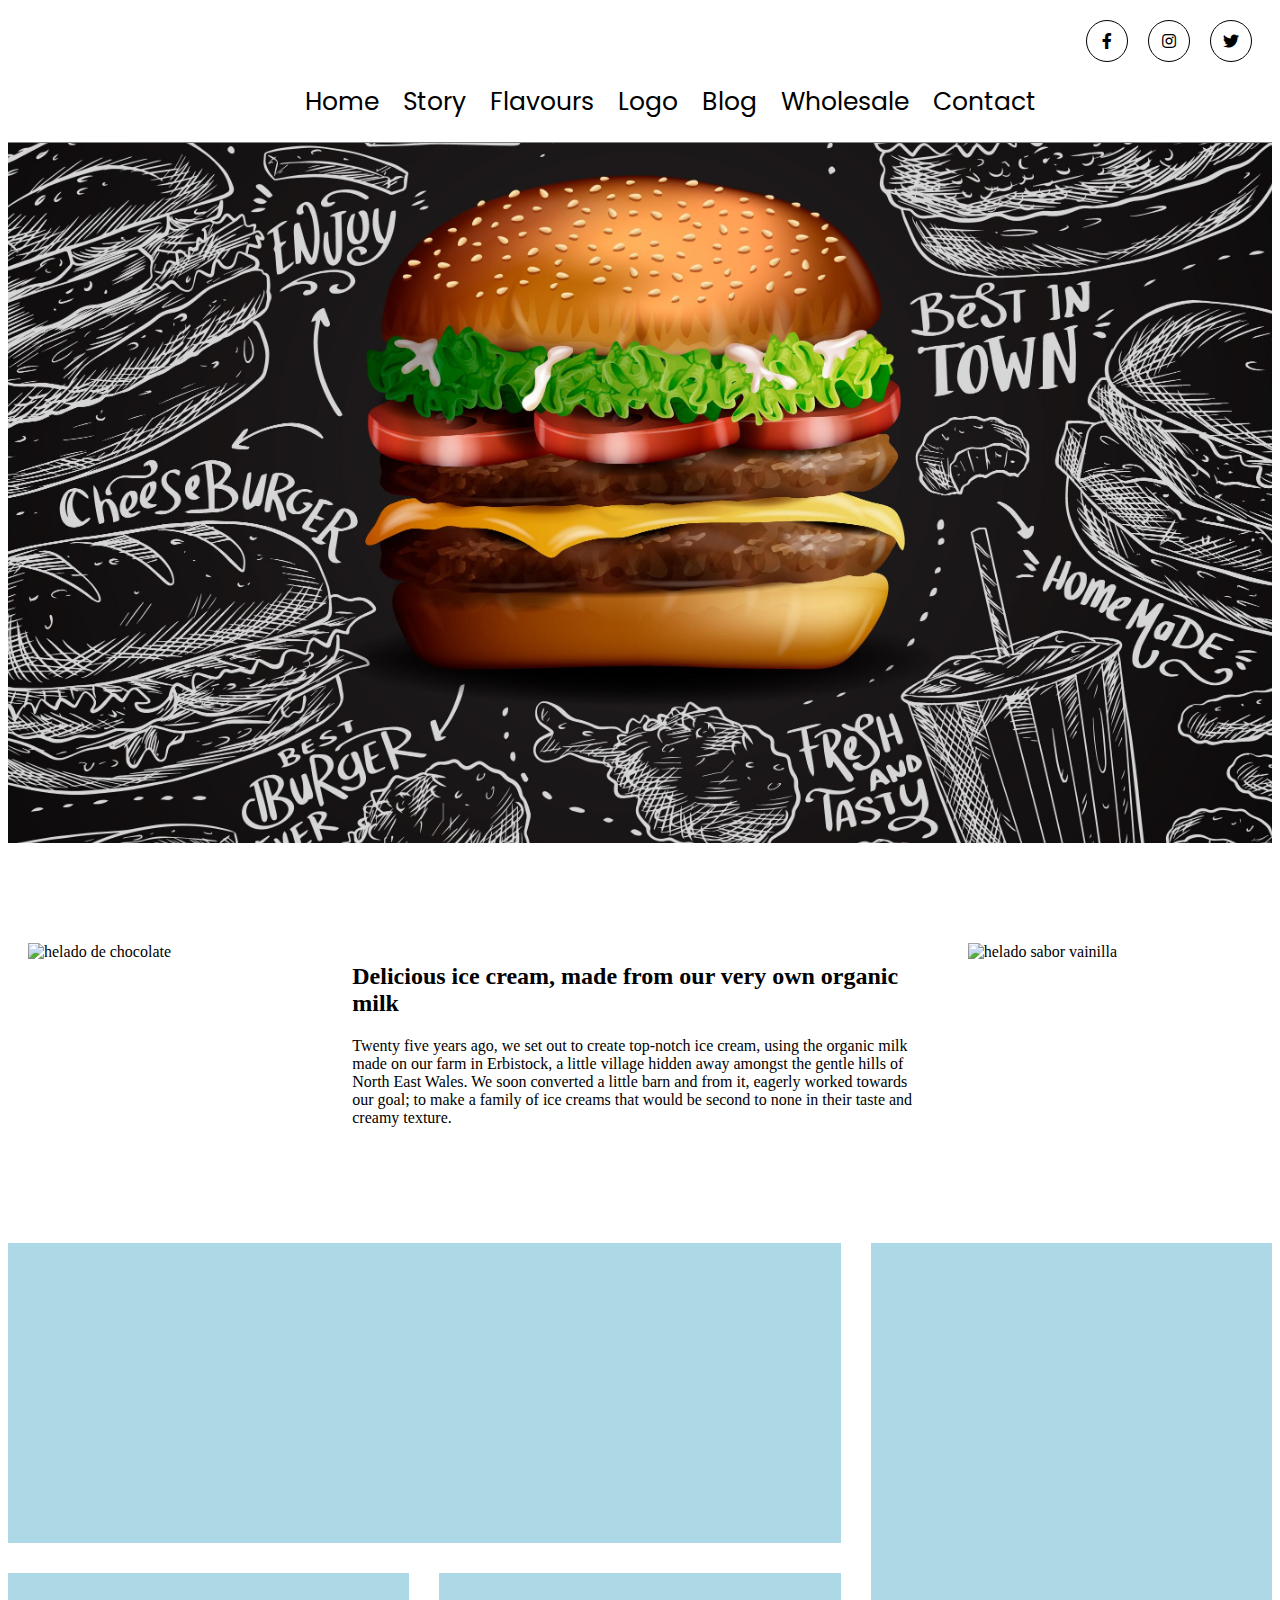
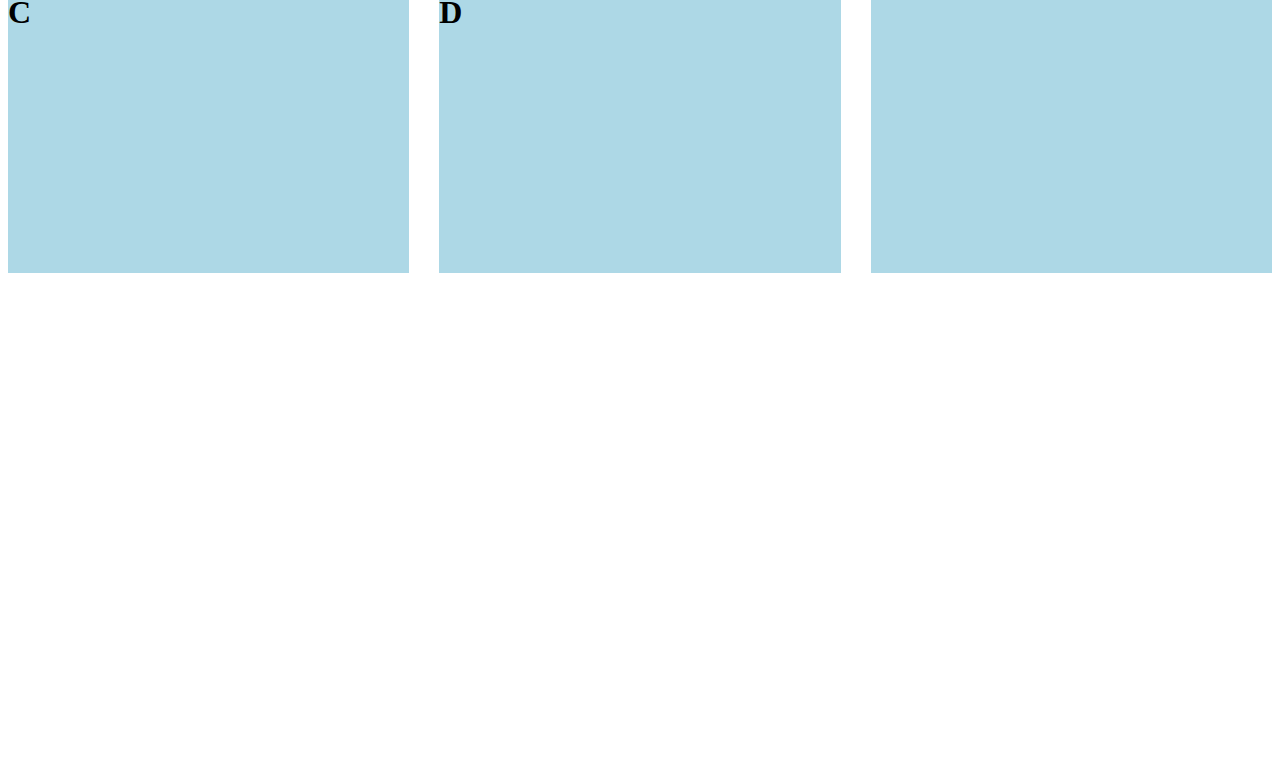
==== pages/index.html @ 0c139b5e "Subo todo el trabajo" ====
<!DOCTYPE html>
<html lang="en">
<head>
    <meta charset="UTF-8">
    <meta http-equiv="X-UA-Compatible" content="IE=edge">
    <meta name="viewport" content="width=device-width, initial-scale=1.0">
    <link href="https://fonts.googleapis.com/css2?family=Poppins:wght@100&display=swap" rel="stylesheet">
    <link href="../assets/icons/css/all.css" rel="stylesheet">
    <title>Document</title>
    <link rel="stylesheet" href="../assets/css/style.css">
    <style>
        
    </style>
</head>
<body>
    
    <div class= "redes">
        <div class= "icon"><i class="fab fa-facebook-f"></i></div>
        <div class= "icon"><i class="fab fa-instagram"></i></div>
        <div class= "icon"><i class="fab fa-twitter"></i></div>
    </div>
    <nav>
        <ul>
            <li>Home</li>
            <li>Story</li>
            <li>Flavours</li>
            <li class="logo">Logo</li>
            <li>Blog</li>
            <li>Wholesale</li>
            <li>Contact</li>
        </ul>

    </nav>
    <div class="imagenPrincipal"></div>
    <div class="contenido">
        <div class="col1">
            <img class="imagen"src="https://woodlands-ice-cream.co.uk/wp-content/uploads/2018/10/chocolate_tub@2x.png" alt="helado de chocolate">
        </div>
            
        <div class="col2">
            <h2>Delicious ice cream, made from our very own organic milk</h2>
            <p>Twenty five years ago, we set out to create top-notch ice cream, using the organic milk made on our farm in Erbistock, a little village hidden away amongst the gentle hills of North East Wales. We soon converted a little barn and from it, eagerly worked towards our goal; to make a family of ice creams that would be second to none in their taste and creamy texture.</p>
        </div>
        <div class="col1">
            <img class= "imagen"src="https://woodlands-ice-cream.co.uk/wp-content/uploads/2018/10/ice_cream_basket@2x.png" alt="helado sabor vainilla">
        </div>
            
    </div>
    <div class="galeria">
        <div class="caja A"><h1></h1><img class= "imagen" src="https://woodlands-ice-cream.co.uk/wp-content/uploads/2018/09/Owner-Rich@2x.jpg" alt=""></div>
        <div class="caja B"><h1></h1><img class= "imagen"src="https://woodlands-ice-cream.co.uk/wp-content/uploads/2018/09/25years.png" alt=""></div>
        <div class="caja C"><h1>C</h1><img src="" alt=""></div>
        <div class="caja D"><h1>D</h1><img src="" alt=""></div>
    </div>
    <div class="productos">
        
    </div>
    <div class="contacto">
    <footer></footer>
    </div>
</body>
</html>
---- assets/css/style.css ----
.imagenPrincipal { 
    background-image: url("../img/4486959.jpg"); 
    background-size: 100%; 
    height: 700px; 
    width: auto; 
    background-repeat: no-repeat; 
    background-position: center; 
    background-size: cover; 
    background-attachment: fixed; 
    margin-left: auto; 
    margin-right: auto; 
  } 


.redes{
    display: flex;
    column-gap: 20px;
    margin-top: 20px;
    margin-right: 20px;
    justify-content: flex-end;
}

.icon{
    display: flex;
    width: 40px;
    height:40px;
    border: 1px solid black;
    border-radius: 50px;
    align-items: center;
    justify-content: center;
}

.icon :hover{
    display: flex;
    width: 40px;
    height:40px;
    border-radius: 50px;
    align-items: center;
    justify-content: center;
    border: 1px solid #e68cb9;
    cursor: pointer;
}

nav{
    display: flex;
    height: 80px;
    justify-content: center;
    align-items: center;
    flex-wrap: wrap;
    border-bottom: 1px solid gray;
}
nav li{
    display: inline-flex;
    font-size: 25px;
    font-family: 'Poppins', sans-serif;
    margin-left: 20px;
}

nav li:hover{
    color: #e68cb9;
    cursor: pointer;

}
.logo{
    flex-basis: 10%;
}

.contenido{
    background-image: url("../img/pine-wood-texture.jpg"); 
    background-size: 100%; 
    display: flex;
    column-gap: 40px;
    padding: 100px 20px 100px 20px;

}

.col1{
    flex-basis: 24.6%;
}

.col2{
    flex-basis: 49.8%;

}

.imagen{
    max-width: 100%;
    max-height: 100%;
}

.galeria{
    display: grid;
    grid-gap: 30px;
    grid-template-columns: 1fr 1fr 1fr;
    grid-template-rows: 300px 300px;

}

.caja{
    background-color: lightblue;
}

.A{
    grid-column: 1/span 2;
}

.B{
    grid-column: 3;
    grid-row: 1/span 2;
}

.productos{
    display: grid;
    grid-gap: 30px;
    grid-template-columns: 1fr 1fr 1fr;
    grid-template-rows: 500px;

}
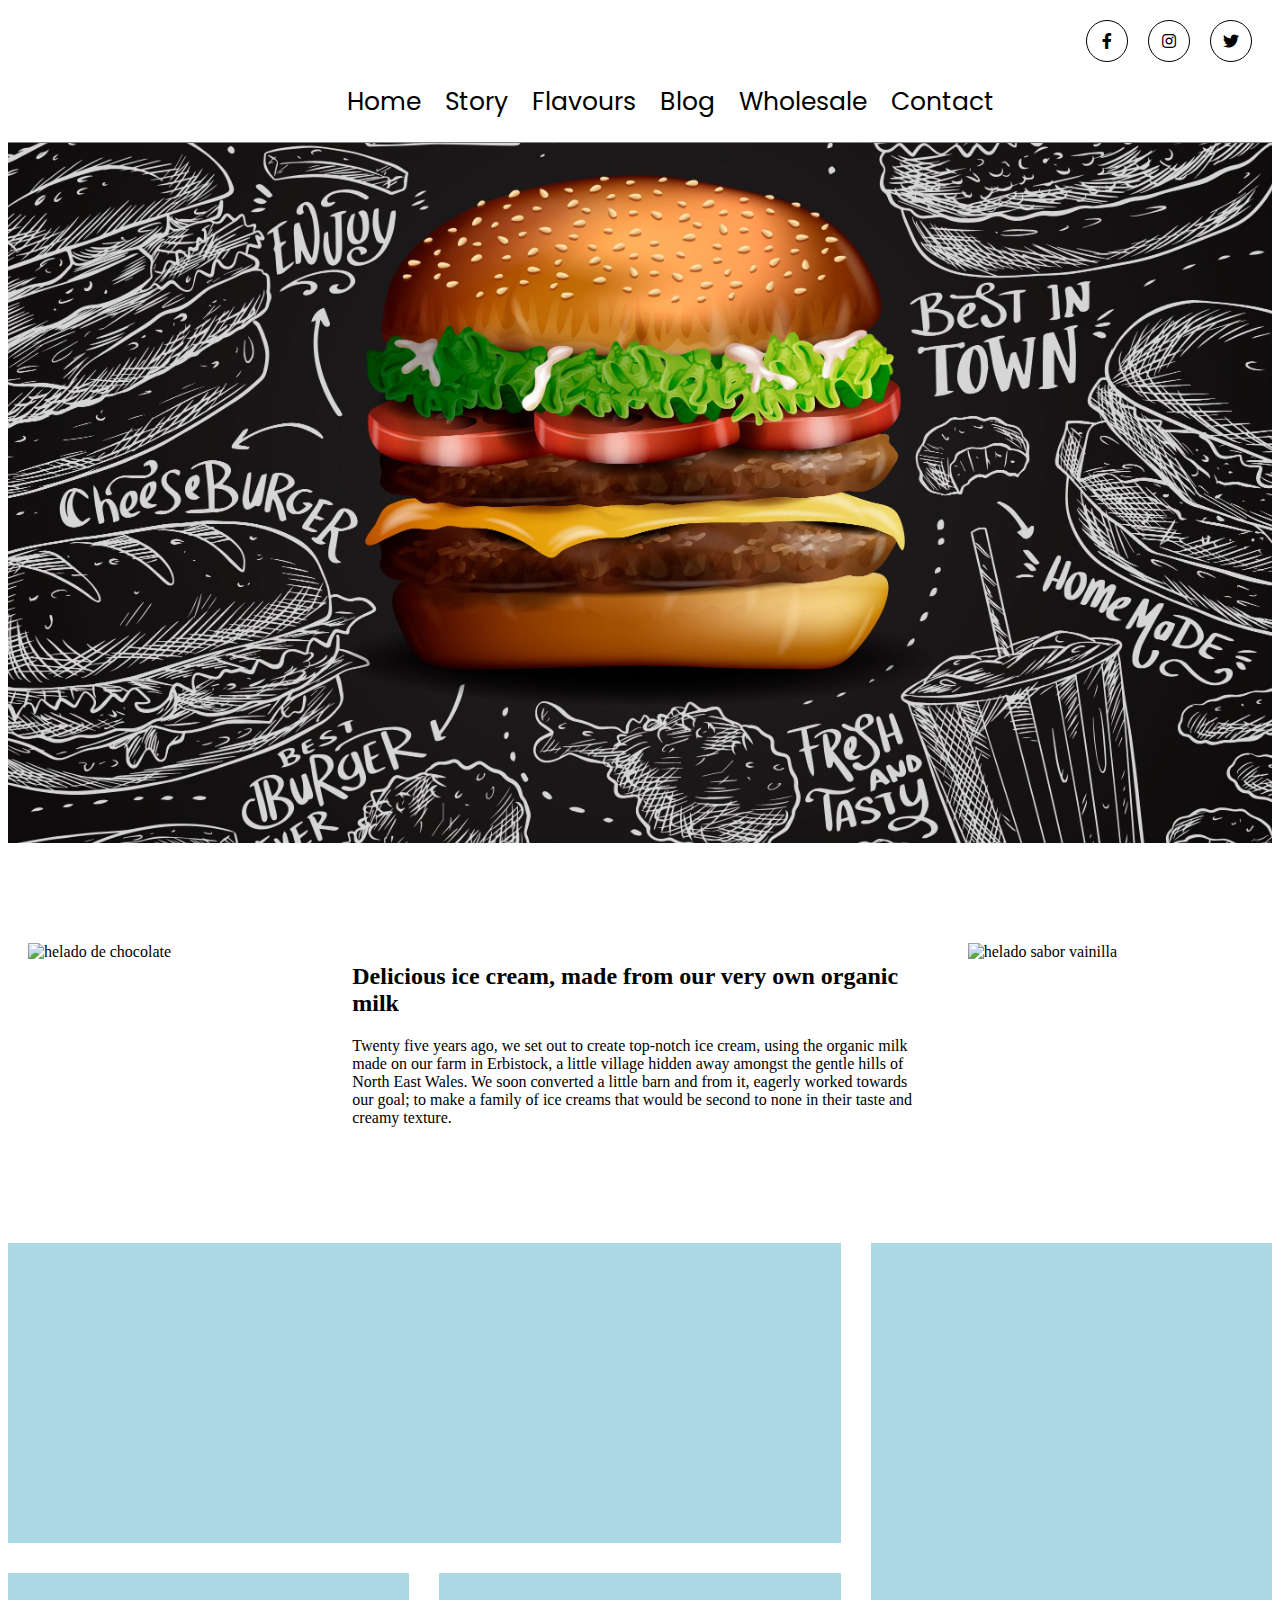
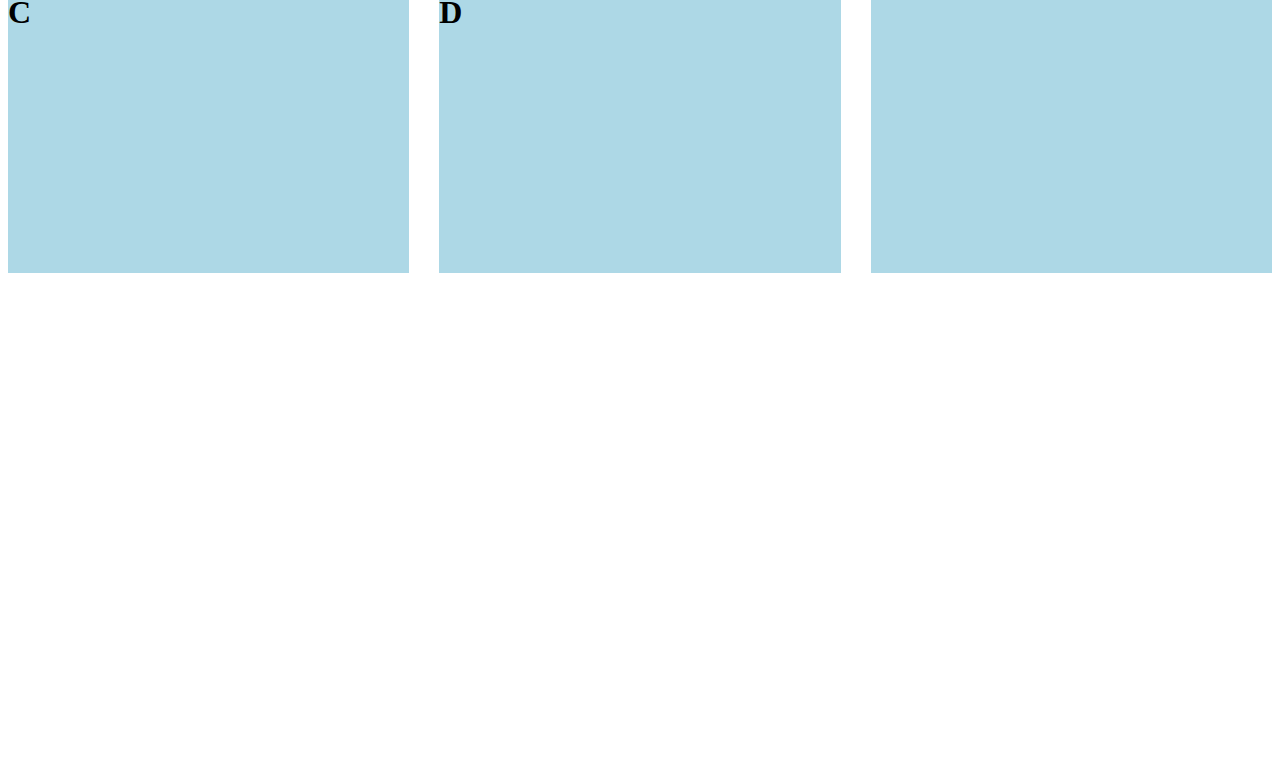
==== commit f8a3666d: "archivosActualizados" ====
--- a/pages/index.html
+++ b/pages/index.html
@@ -24,7 +24,6 @@
             <li>Home</li>
             <li>Story</li>
             <li>Flavours</li>
-            <li class="logo">Logo</li>
             <li>Blog</li>
             <li>Wholesale</li>
             <li>Contact</li>
--- a/assets/css/style.css
+++ b/assets/css/style.css
@@ -117,3 +117,7 @@
 
 }
 
+.logo{
+    
+}
+
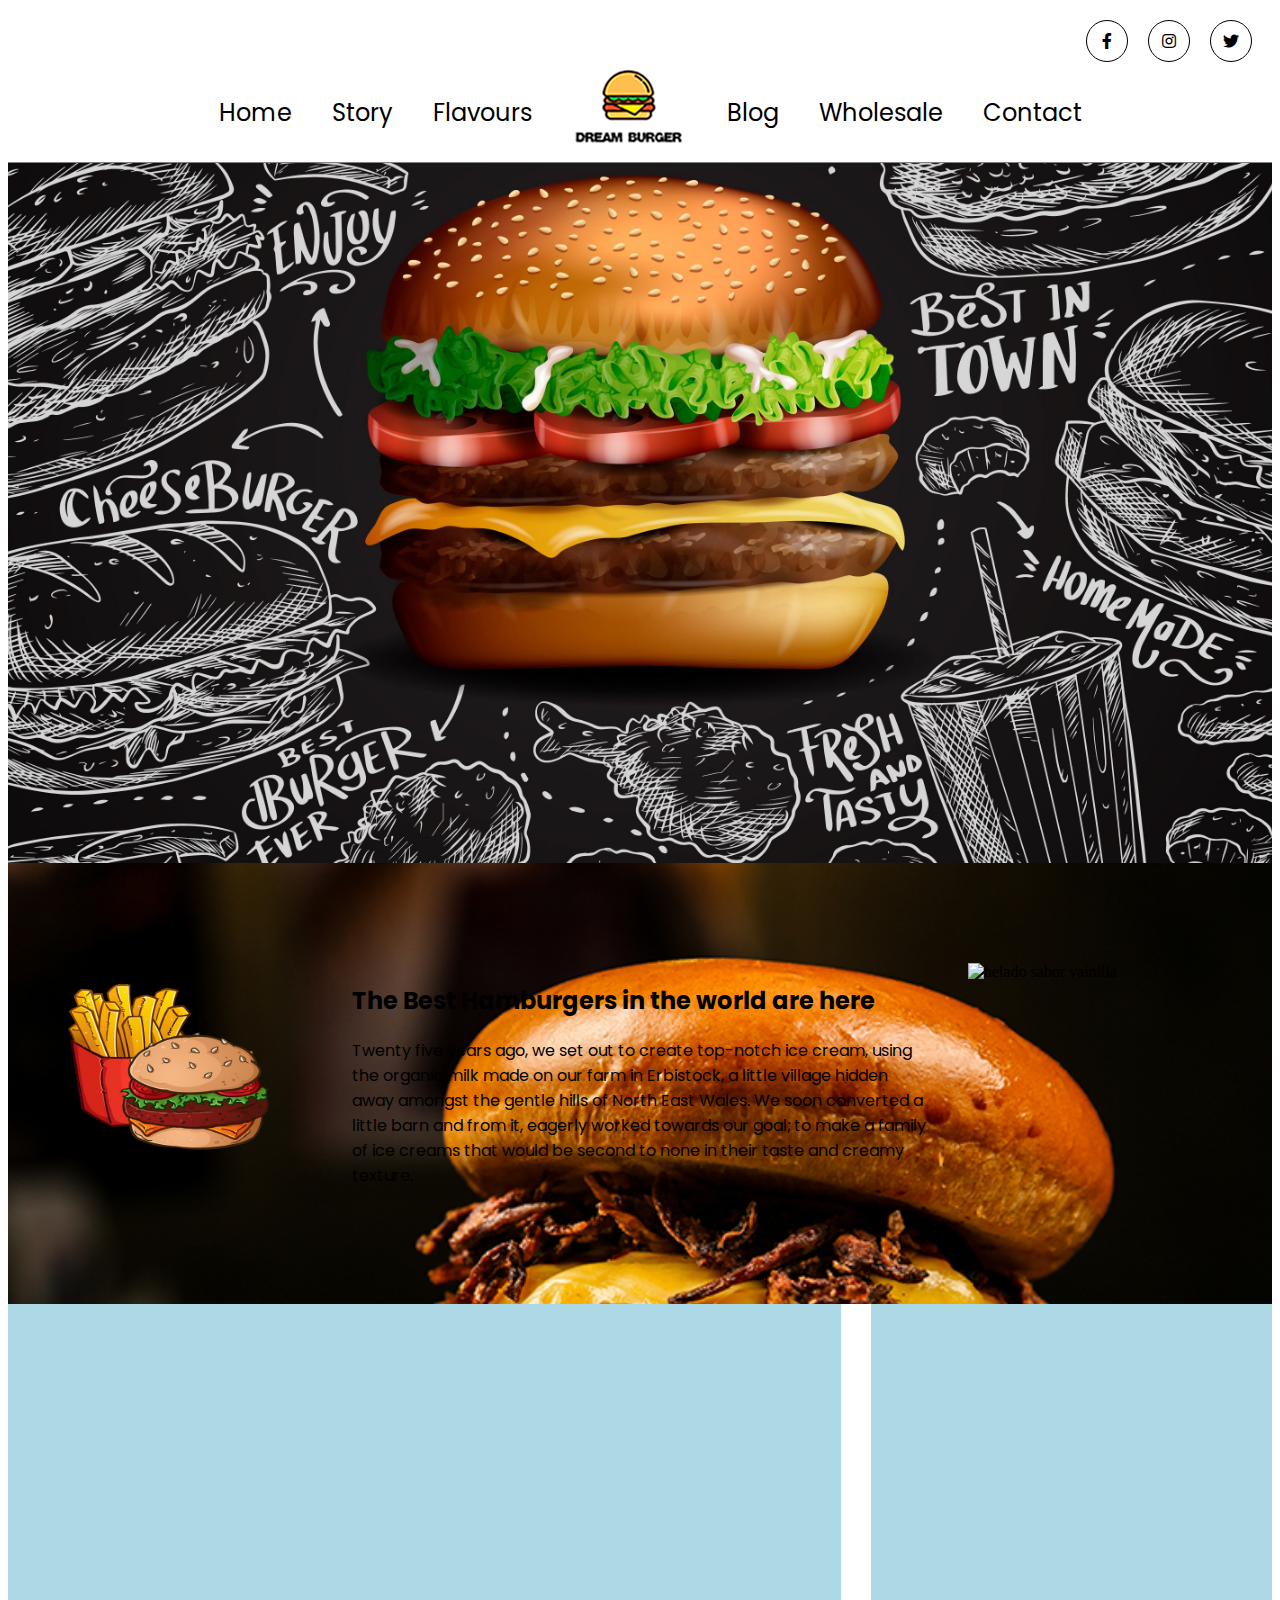
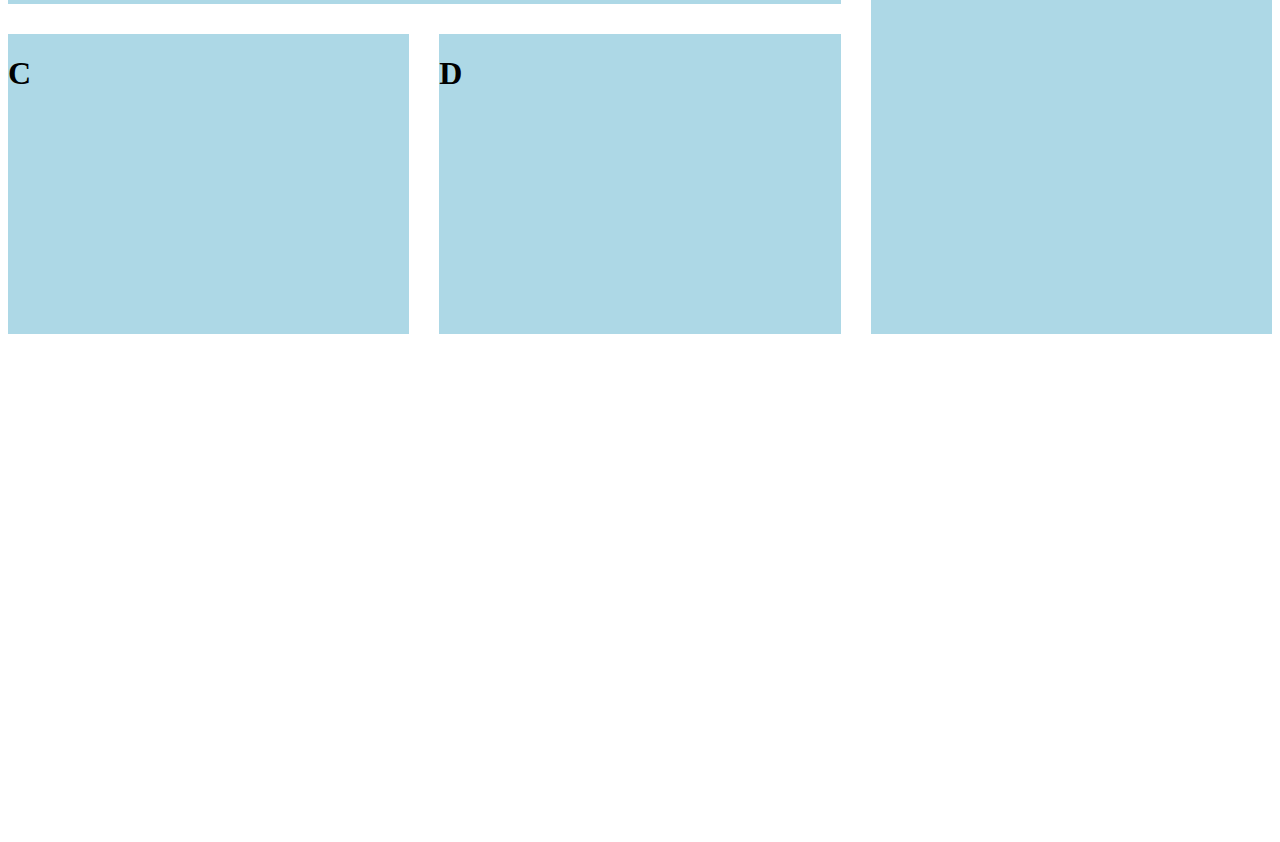
==== commit 323625c9: "Agregué el logo" ====
--- a/pages/index.html
+++ b/pages/index.html
@@ -20,24 +20,25 @@
         <div class= "icon"><i class="fab fa-twitter"></i></div>
     </div>
     <nav>
-        <ul>
-            <li>Home</li>
-            <li>Story</li>
-            <li>Flavours</li>
-            <li>Blog</li>
-            <li>Wholesale</li>
-            <li>Contact</li>
-        </ul>
+        <div class="menu">
+            <div class="seccion">Home</div>
+            <div class="seccion">Story</div>
+            <div class="seccion">Flavours</div>
+            <div class="seccion"><img  class="logo" src="../assets/img/Dream Burger (1).png" alt=""></div>
+            <div class="seccion">Blog</div>
+            <div class="seccion">Wholesale</div>
+            <div class="seccion">Contact</div>
+         </div>
 
     </nav>
     <div class="imagenPrincipal"></div>
     <div class="contenido">
         <div class="col1">
-            <img class="imagen"src="https://woodlands-ice-cream.co.uk/wp-content/uploads/2018/10/chocolate_tub@2x.png" alt="helado de chocolate">
+            <img class="imagen"src="../assets/img/kisspng-hamburger-french-fries-cheeseburger-royalty-free-c-crab-fort-design-5a847681472949.1971389615186305292915.png" alt="helado de chocolate">
         </div>
             
         <div class="col2">
-            <h2>Delicious ice cream, made from our very own organic milk</h2>
+        <h2>The Best Hamburgers in the world are here</h2>
             <p>Twenty five years ago, we set out to create top-notch ice cream, using the organic milk made on our farm in Erbistock, a little village hidden away amongst the gentle hills of North East Wales. We soon converted a little barn and from it, eagerly worked towards our goal; to make a family of ice creams that would be second to none in their taste and creamy texture.</p>
         </div>
         <div class="col1">
--- a/assets/css/style.css
+++ b/assets/css/style.css
@@ -10,7 +10,6 @@
     margin-left: auto; 
     margin-right: auto; 
   } 
-
 
 .redes{
     display: flex;
@@ -43,30 +42,28 @@
 
 nav{
     display: flex;
-    height: 80px;
+    height: 100px;
     justify-content: center;
     align-items: center;
     flex-wrap: wrap;
     border-bottom: 1px solid gray;
 }
-nav li{
+.menu{
     display: inline-flex;
     font-size: 25px;
     font-family: 'Poppins', sans-serif;
     margin-left: 20px;
 }
 
-nav li:hover{
-    color: #e68cb9;
+.seccion:hover{
+    color: #118ab2;
     cursor: pointer;
 
 }
-.logo{
-    flex-basis: 10%;
-}
+
 
 .contenido{
-    background-image: url("../img/pine-wood-texture.jpg"); 
+    background-image: url("../img/front-view-burger-on-stand.jpg"); 
     background-size: 100%; 
     display: flex;
     column-gap: 40px;
@@ -80,6 +77,9 @@
 
 .col2{
     flex-basis: 49.8%;
+    justify-content: center;
+    font-family: 'Poppins', sans-serif;
+
 
 }
 
@@ -117,7 +117,12 @@
 
 }
 
-.logo{
-    
+.menu {
+    display: flex;
+    justify-content: center;
+    align-items: center;
+    font-size: 1.5em;
+    column-gap: 40px;
 }
 
+
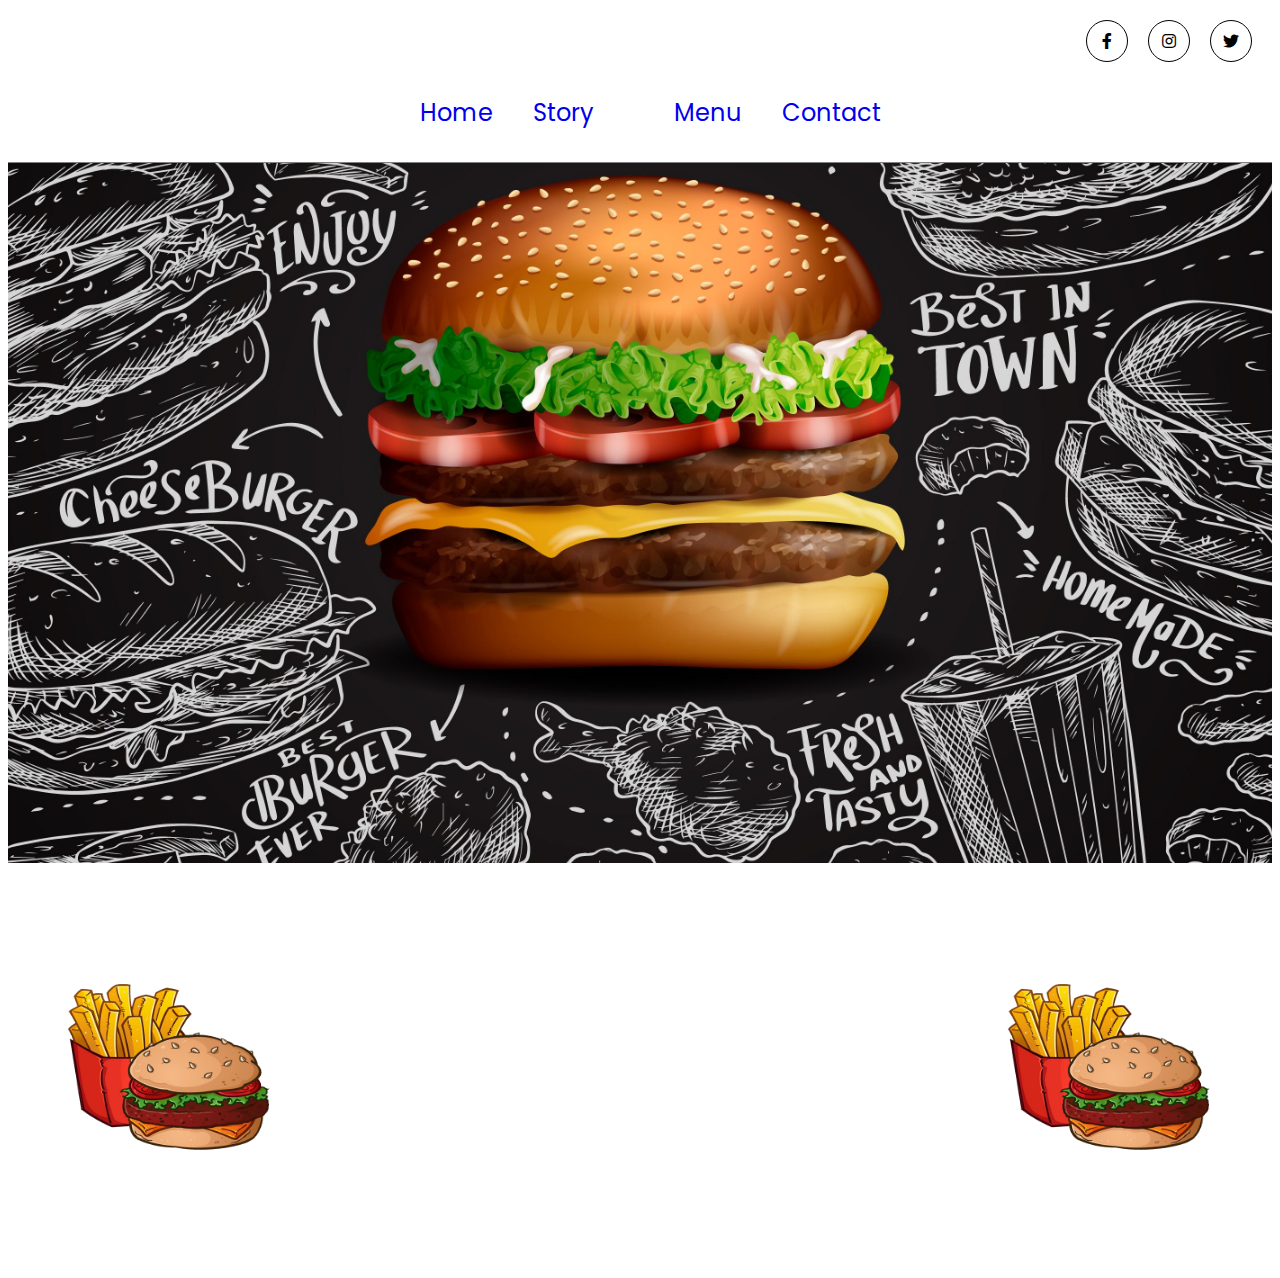
==== commit f1ca04cc: "Pagina terminada" ====
--- a/pages/index.html
+++ b/pages/index.html
@@ -21,13 +21,11 @@
     </div>
     <nav>
         <div class="menu">
-            <div class="seccion">Home</div>
-            <div class="seccion">Story</div>
-            <div class="seccion">Flavours</div>
-            <div class="seccion"><img  class="logo" src="../assets/img/Dream Burger (1).png" alt=""></div>
-            <div class="seccion">Blog</div>
-            <div class="seccion">Wholesale</div>
-            <div class="seccion">Contact</div>
+            <div class="seccion"><a href="index.html">Home</a></div>
+            <div class="seccion"><a href="Story.html">Story</a></div>
+            <div class="seccion"><a href="index.html"><img  class="logo" src="../assets/img/logo.png" alt=""></a></div>
+            <div class="seccion"><a href="menu.html">Menu</a></div>
+            <div class="seccion"><a href="Contactanos.html">Contact</a></div>
          </div>
 
     </nav>
@@ -38,25 +36,12 @@
         </div>
             
         <div class="col2">
-        <h2>The Best Hamburgers in the world are here</h2>
-            <p>Twenty five years ago, we set out to create top-notch ice cream, using the organic milk made on our farm in Erbistock, a little village hidden away amongst the gentle hills of North East Wales. We soon converted a little barn and from it, eagerly worked towards our goal; to make a family of ice creams that would be second to none in their taste and creamy texture.</p>
+        <h1 style="text-align: center;">The Best Hamburgers in the world are here</h1>
         </div>
         <div class="col1">
-            <img class= "imagen"src="https://woodlands-ice-cream.co.uk/wp-content/uploads/2018/10/ice_cream_basket@2x.png" alt="helado sabor vainilla">
+            <img class= "imagen"src="../assets/img/kisspng-hamburger-french-fries-cheeseburger-royalty-free-c-crab-fort-design-5a847681472949.1971389615186305292915.png" alt="helado sabor vainilla">
         </div>
             
     </div>
-    <div class="galeria">
-        <div class="caja A"><h1></h1><img class= "imagen" src="https://woodlands-ice-cream.co.uk/wp-content/uploads/2018/09/Owner-Rich@2x.jpg" alt=""></div>
-        <div class="caja B"><h1></h1><img class= "imagen"src="https://woodlands-ice-cream.co.uk/wp-content/uploads/2018/09/25years.png" alt=""></div>
-        <div class="caja C"><h1>C</h1><img src="" alt=""></div>
-        <div class="caja D"><h1>D</h1><img src="" alt=""></div>
-    </div>
-    <div class="productos">
-        
-    </div>
-    <div class="contacto">
-    <footer></footer>
-    </div>
 </body>
 </html>--- a/assets/css/style.css
+++ b/assets/css/style.css
@@ -47,12 +47,19 @@
     align-items: center;
     flex-wrap: wrap;
     border-bottom: 1px solid gray;
+   
 }
 .menu{
     display: inline-flex;
     font-size: 25px;
     font-family: 'Poppins', sans-serif;
     margin-left: 20px;
+    
+}
+
+.logo{
+    align-items: center;
+    justify-content: center;
 }
 
 .seccion:hover{
@@ -63,7 +70,7 @@
 
 
 .contenido{
-    background-image: url("../img/front-view-burger-on-stand.jpg"); 
+    background-image: url("../img/blurred-bokeh-style-lights-in-the-evening.jpg"); 
     background-size: 100%; 
     display: flex;
     column-gap: 40px;
@@ -90,18 +97,30 @@
 
 .galeria{
     display: grid;
-    grid-gap: 30px;
+    grid-gap: 8px;
     grid-template-columns: 1fr 1fr 1fr;
-    grid-template-rows: 300px 300px;
+    background-image: url("../img/fondoA.png"); 
+    background-size: 100%; 
+    height: 700px; 
+    width: auto; 
+    background-repeat: no-repeat; 
+    background-position: center; 
+    background-size: cover; 
+    background-attachment: fixed; 
+    margin-left: auto; 
+    margin-right: auto; 
+
+    
 
 }
 
 .caja{
-    background-color: lightblue;
+  width: 100%;
 }
 
 .A{
     grid-column: 1/span 2;
+    align-self: start;
 }
 
 .B{
@@ -125,4 +144,158 @@
     column-gap: 40px;
 }
 
-
+body{
+    height: 100%;
+    font-family: 'Noto Sans', sans-serif;
+    background-color: #ffffff;
+  }
+  
+  
+  .contact_form{
+    width: 460px;
+    height: auto;
+    margin: 80px auto;
+    border-radius: 10px;
+    padding-top: 30px;
+    padding-bottom: 20px;
+    background-color: #000000;
+    padding-left: 30px;
+  }
+  
+  
+  input{
+    background-color: #fbfbfb;
+    width: 408px;
+    height: 40px;
+    border-radius: 5px;
+    border-style: solid;
+    border-width: 1px;
+    border-color: #ffffff;
+    margin-top: 10px;
+    padding-left: 10px;
+    margin-bottom: 20px;
+  }
+  
+  
+  textarea{
+    background-color: #fbfbfb;
+    width: 405px;
+    height: 150px;
+    border-radius: 5px;
+    border-style: solid;
+    border-width: 1px;
+    border-color: #ffffff;
+    margin-top: 10px;
+    padding-left: 10px;
+    margin-bottom: 20px;
+    padding-top: 15px;
+  }
+  
+  
+  label{
+    display: block;
+  }
+  
+  
+  button{
+    height: 45px;
+    padding-left: 5px;
+    padding-right: 5px;
+    margin-bottom: 20px;
+    margin-top: 10px;
+    text-transform: uppercase;
+    background-color: #ffffff;
+    border-color: #ffffff;
+    border-style: solid;
+    border-radius: 10px;
+    width: 420px;
+    cursor: pointer;
+  }
+  
+  
+  button p{
+    color: #000000;
+  }
+  
+  
+  span{
+    color: #ffffff;
+  }
+  
+  
+  .aviso{
+    font-size: 13px;
+    color: #ffffff;
+  }
+  
+  
+  h1{
+    font-size: 39px;
+    padding-bottom: 20px;
+    color: #ffffff;
+  }
+  
+  
+  h3{
+    font-size: 16px;
+    padding-bottom: 30px;
+    color: #ffffff;
+  }
+  
+  
+  p{
+    font-size: 14px;
+    color: #ffffff;
+  }
+  
+  
+  ::-webkit-input-placeholder {
+   color: #a8a8a8;
+  }
+  
+  
+  .formulario input:focus{
+    outline:0;
+    border: 1px solid #97d848;
+  }
+  
+  
+  .formulario textarea:focus{
+    outline:0;
+    border: 1px solid #97d848;
+  }
+  a:link, a:visited, a:active {
+    text-decoration:none;
+}
+
+
+
+.carta{
+  background-image: url("../img/menu2.png"); 
+  background-size: 100%;
+  height: 1000px; 
+  width: auto; 
+  background-repeat: no-repeat; 
+  background-position: center; 
+  background-size: cover; 
+   
+  margin-left: auto; 
+  margin-right: auto; 
+}
+
+.contenido{
+  font-family: 'Architects Daughter', cursive;
+}
+
+.story{
+  background-image: url("../img/DREAMBURGER.png");
+  background-size: 100%;
+  height: 700px; 
+  width: auto; 
+  background-repeat: no-repeat; 
+  background-position: center; 
+  background-size: cover; 
+   
+  margin-left: auto; 
+  margin-right: auto; 
+}
